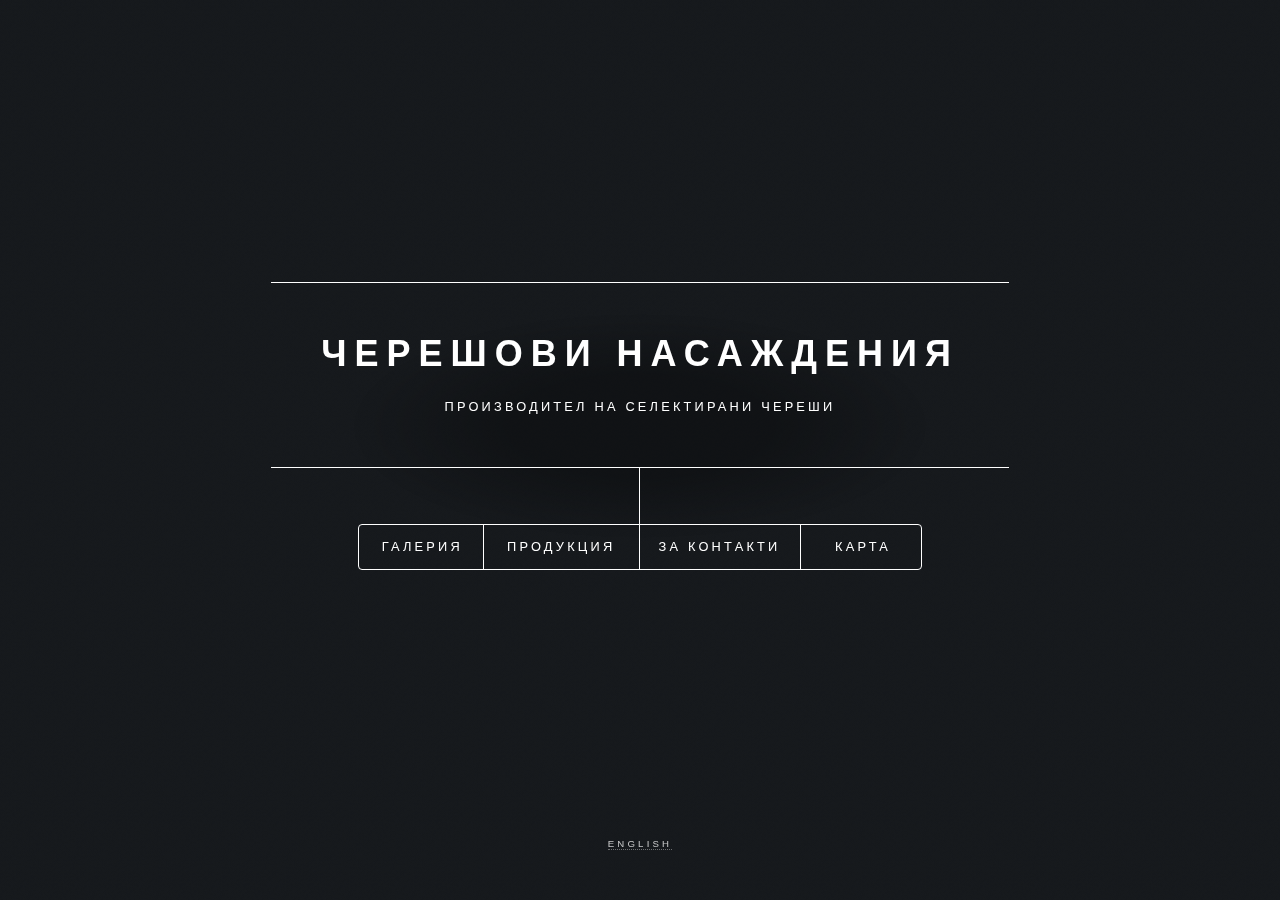
==== index.html @ d8a9c306 "first commit" ====
<!DOCTYPE HTML>
<!--
Adapted from:
  Dimension by HTML5 UP
  html5up.net | @ajlkn
  Free for personal and commercial use under the CCA 3.0 license (html5up.net/license)
-->
<html lang="bg">
  <head>
  <meta charset="utf-8" />
  <!-- For IE 9 and below. ICO should be 32x32 pixels in size -->
  <!--[if IE]><link rel="shortcut icon" href="images/favicon.ico"><![endif]-->

  <!-- Touch Icons - iOS and Android 2.1+ 180x180 pixels in size. -->
  <link rel="apple-touch-icon-precomposed" href="http://i.imgur.com/42LhYcT.png">

  <!-- Firefox, Chrome, Safari, IE 11+ and Opera. 196x196 pixels in size. -->
  <link rel="icon" href="http://i.imgur.com/wcx2Qqb.png">

  <!--link rel="stylesheet" href="https://use.fontawesome.com/52beb675a6.css"-->

  <meta name="google-site-verification" content="TjLdjdKxLw_inF7gomngoApGJbpBUEECWpX6soL-OyQ" />
  <meta name="yandex-verification" content="27b445a339e8ca35" />
  <meta name="msvalidate.01" content="AB49EFAF45EEF981DC2594679E2EF7CE" />

  <link rel="alternate" href="http://bgcherry.ml/en" hreflang="en" />

  <title>Производител на селектирани череши</title>
  <meta name="description" content="Производител на череши. Избрани едри сортове.">
  <meta name="keywords" content="производител, производител на череши, черешопроизводител, едри, големи, череши, едри череши, големи череши, череши износ, череши за износ, износ на череши, Челесте, Канада Джаянт, Суийт Харт, Реджина, Блейз Стар, производитель, черешни, черешня, производитель черешни, производитель черешни Болгарии, Болгарии, Болгария">

  <meta name="viewport" content="width=device-width, initial-scale=1, user-scalable=no" />
  <link rel="stylesheet" href="assets/css/main.css" />
  <!--[if lte IE 9]><link rel="stylesheet" href="assets/css/ie9.css" /><![endif]-->
<!--
  <noscript><link rel="stylesheet" href="assets/css/noscript.css" /></noscript>
-->
  <noscript><meta http-equiv="refresh" content="0; url=lite/"></noscript>
  </head>
  <body>

  <!-- Wrapper -->
  <div id="wrapper">
<!--
  <noscript><a href="lite/">Натиснете тук, ако страницата е повредена.</a></noscript>
-->

  <!-- Header -->
  <header id="header">
  <!--div class="logo">
  <span class="icon fa-diamond"></span>
  </div-->
  <div class="content">
  <div class="inner">
  <h1>&#x2063; Черешови насаждения &#x2063;</h1>
  <p>Производител на селектирани череши</p>
  </div>
  </div>
  <nav>
  <ul>
  <li><a href="http://cherries.bgsites.eu/site/информация-за-посетителя/">Галерия</a></li>
  <li><a href="#produce">Продукция</a></li>
  <li><a href="#contact">За контакти</a></li>
  <li><a href="https://www.google.com/maps/place/42%C2%B013'50.9%22N+24%C2%B025'37.5%22E/@42.209997,24.4277352,13z?force=lite">Карта</a></li>
  </ul>
  </nav>
  </header>

  <!-- Main -->
  <div id="main">

  <!-- Intro -->
  <article id="produce">
  <h2 class="major">Слаба подложка</h2>
  <!--span class="image main"><img src="/home/mm/Downloads/Kasandrav_01.JPG" alt="" /></span-->
  <p>Най-новите едроплодни подбрани италиански, канадски и френски сортове, между които Челесте, Канада Джаянт, Суийт Харт, Реджина, Блейз Стар и др.</p>
  <h2 class="major">За износ</h2>
  <p>Размер 28+<br />Охлаждане на място в собствена хладилна база.</p>
  </article>

  <!-- Contact -->
  <article id="contact">
  <h2 class="major">За контакти</h2>
  <p>0886 65 18 63<br />Пищигово, Пазарджик, България</p>
  <form method="post" action="http://formspree.io/ocean@firemail.cc">
  <input type="hidden" name="_format" value="plain" />
  <input type="hidden" name="_next" value="//bgcherry.ml/" />
  <!--div class="field half first">
  <label for="name">Name</label>
  <input type="text" name="name" id="name" />
  </div-->
  <div class="field">
  <label for="email">Вашия имейл</label>
  <input type="email" name="email" id="email" />
  </div>
  <div class="field">
  <label for="message">Вашето запитване</label>
  <textarea name="message" id="message" rows="4"></textarea>
  </div>
  <ul class="actions">
  <li><input type="submit" value="Изпрати" class="special" /></li>
  <li><input type="reset" value="изчисти" /></li>
  </ul>
  </form>
  </article>

  </div>

  <!-- Footer -->
  <footer id="footer">
  <p class="copyright"><a href="en/">English</a></p>
  </footer>

  </div>

  <!-- BG -->
  <div id="bg"></div>

  <!-- Scripts -->
  <script src="assets/js/jquery.min.js"></script>
  <script src="assets/js/skel.min.js"></script>
  <script src="assets/js/util.js"></script>
  <script src="assets/js/main.js"></script>

  </body>
</html>
---- assets/css/main.css ----
/*@import url(font-awesome.min.css);
@import url("https://fonts.googleapis.com/css?family=Source+Sans+Pro:300italic,600italic,300,600");

/*
	Dimension by HTML5 UP
	html5up.net | @ajlkn
	Free for personal and commercial use under the CCA 3.0 license (html5up.net/license)
*/

/* Reset */

	html, body, div, span, applet, object, iframe, h1, h2, h3, h4, h5, h6, p, blockquote, pre, a, abbr, acronym, address, big, cite, code, del, dfn, em, img, ins, kbd, q, s, samp, small, strike, strong, sub, sup, tt, var, b, u, i, center, dl, dt, dd, ol, ul, li, fieldset, form, label, legend, table, caption, tbody, tfoot, thead, tr, th, td, article, aside, canvas, details, embed, figure, figcaption, footer, header, hgroup, menu, nav, output, ruby, section, summary, time, mark, audio, video {
		margin: 0;
		padding: 0;
		border: 0;
		font-size: 100%;
		font: inherit;
		vertical-align: baseline;
	}

	article, aside, details, figcaption, figure, footer, header, hgroup, menu, nav, section {
		display: block;
	}

	body {
		line-height: 1;
	}

	ol, ul {
		list-style: none;
	}

	blockquote, q {
		quotes: none;
	}

	blockquote:before, blockquote:after, q:before, q:after {
		content: '';
		content: none;
	}

	table {
		border-collapse: collapse;
		border-spacing: 0;
	}

	body {
		-webkit-text-size-adjust: none;
	}

/* Box Model */

	*, *:before, *:after {
		-moz-box-sizing: border-box;
		-webkit-box-sizing: border-box;
		box-sizing: border-box;
	}

/* Basic */

	@-ms-viewport {
		width: device-width;
	}

	@media screen and (max-width: 480px) {

		html, body {
			min-width: 320px;
		}

	}

	body {
		background: #1b1f22;
	}

		body.is-loading *, body.is-loading *:before, body.is-loading *:after, body.is-switching *, body.is-switching *:before, body.is-switching *:after {
			-moz-animation: none !important;
			-webkit-animation: none !important;
			-ms-animation: none !important;
			animation: none !important;
			-moz-transition: none !important;
			-webkit-transition: none !important;
			-ms-transition: none !important;
			transition: none !important;
			-moz-transition-delay: none !important;
			-webkit-transition-delay: none !important;
			-ms-transition-delay: none !important;
			transition-delay: none !important;
		}

/* Type */

	html {
		font-size: 16pt;
	}

		@media screen and (max-width: 1680px) {

			html {
				font-size: 12pt;
			}

		}

		@media screen and (max-width: 736px) {

			html {
				font-size: 11pt;
			}

		}

		@media screen and (max-width: 360px) {

			html {
				font-size: 10pt;
			}

		}

	body, input, select, textarea {
		color: #ffffff;
		font-family: Helvetica, Arial, sans-serif;
		font-weight: 300;
		font-size: 1rem;
		line-height: 1.65;
	}

	a {
		-moz-transition: color 0.2s ease-in-out, background-color 0.2s ease-in-out, border-bottom-color 0.2s ease-in-out;
		-webkit-transition: color 0.2s ease-in-out, background-color 0.2s ease-in-out, border-bottom-color 0.2s ease-in-out;
		-ms-transition: color 0.2s ease-in-out, background-color 0.2s ease-in-out, border-bottom-color 0.2s ease-in-out;
		transition: color 0.2s ease-in-out, background-color 0.2s ease-in-out, border-bottom-color 0.2s ease-in-out;
		border-bottom: dotted 1px rgba(255, 255, 255, 0.5);
		text-decoration: none;
		color: inherit;
	}

		a:hover {
			border-bottom-color: transparent;
		}

	strong, b {
		color: #ffffff;
		font-weight: 600;
	}

	em, i {
		font-style: italic;
	}

	p {
		margin: 0 0 2rem 0;
	}

	h1, h2, h3, h4, h5, h6 {
		color: #ffffff;
		font-weight: 600;
		line-height: 1.5;
		margin: 0 0 1rem 0;
		text-transform: uppercase;
		letter-spacing: 0.2rem;
	}

		h1 a, h2 a, h3 a, h4 a, h5 a, h6 a {
			color: inherit;
			text-decoration: none;
		}

		h1.major, h2.major, h3.major, h4.major, h5.major, h6.major {
			border-bottom: solid 1px #ffffff;
			width: -moz-max-content;
			width: -webkit-max-content;
			width: -ms-max-content;
			width: max-content;
			padding-bottom: 0.5rem;
			margin: 0 0 2rem 0;
		}

	h1 {
		font-size: 2.25rem;
		line-height: 1.3;
		letter-spacing: 0.5rem;
	}

	h2 {
		font-size: 1.5rem;
		line-height: 1.4;
		letter-spacing: 0.5rem;
	}

	h3 {
		font-size: 1rem;
	}

	h4 {
		font-size: 0.8rem;
	}

	h5 {
		font-size: 0.7rem;
	}

	h6 {
		font-size: 0.6rem;
	}

	@media screen and (max-width: 736px) {

		h1 {
			font-size: 1.75rem;
			line-height: 1.4;
		}

		h2 {
			font-size: 1.25em;
			line-height: 1.5;
		}

	}

	sub {
		font-size: 0.8rem;
		position: relative;
		top: 0.5rem;
	}

	sup {
		font-size: 0.8rem;
		position: relative;
		top: -0.5rem;
	}

	blockquote {
		border-left: solid 4px #ffffff;
		font-style: italic;
		margin: 0 0 2rem 0;
		padding: 0.5rem 0 0.5rem 2rem;
	}

	code {
		background: rgba(255, 255, 255, 0.075);
		border-radius: 4px;
		font-family: "Courier New", monospace;
		font-size: 0.9rem;
		margin: 0 0.25rem;
		padding: 0.25rem 0.65rem;
	}

	pre {
		-webkit-overflow-scrolling: touch;
		font-family: "Courier New", monospace;
		font-size: 0.9rem;
		margin: 0 0 2rem 0;
	}

		pre code {
			display: block;
			line-height: 1.75;
			padding: 1rem 1.5rem;
			overflow-x: auto;
		}

	hr {
		border: 0;
		border-bottom: solid 1px #ffffff;
		margin: 2.75rem 0;
	}

	.align-left {
		text-align: left;
	}

	.align-center {
		text-align: center;
	}

	.align-right {
		text-align: right;
	}

/* Form */

	form {
		margin: 0 0 2.5rem 0;
	}

		form .field {
			margin: 0 0 1.5rem 0;
		}

			form .field.half {
				width: 50%;
				float: left;
				padding: 0 0 0 0.75rem;
			}

				form .field.half.first {
					padding: 0 0.75rem 0 0;
				}

		form > .actions {
			margin: 1.875rem 0 0 0 !important;
		}

		@media screen and (max-width: 736px) {

			form .field {
				margin: 0 0 1.125rem 0;
			}

				form .field.half {
					padding: 0 0 0 0.5625rem;
				}

					form .field.half.first {
						padding: 0 0.5625rem 0 0;
					}

			form > .actions {
				margin: 1.5rem 0 0 0 !important;
			}

		}

		@media screen and (max-width: 480px) {

			form .field.half {
				width: 100%;
				float: none;
				padding: 0;
			}

				form .field.half.first {
					padding: 0;
				}

		}

	label {
		color: #ffffff;
		display: block;
		font-size: 0.8rem;
		font-weight: 300;
		letter-spacing: 0.2rem;
		line-height: 1.5;
		margin: 0 0 1rem 0;
		text-transform: uppercase;
	}

	input[type="text"],
	input[type="password"],
	input[type="email"],
	input[type="tel"],
	select,
	textarea {
		-moz-appearance: none;
		-webkit-appearance: none;
		-ms-appearance: none;
		appearance: none;
		-moz-transition: border-color 0.2s ease-in-out, box-shadow 0.2s ease-in-out, background-color 0.2s ease-in-out;
		-webkit-transition: border-color 0.2s ease-in-out, box-shadow 0.2s ease-in-out, background-color 0.2s ease-in-out;
		-ms-transition: border-color 0.2s ease-in-out, box-shadow 0.2s ease-in-out, background-color 0.2s ease-in-out;
		transition: border-color 0.2s ease-in-out, box-shadow 0.2s ease-in-out, background-color 0.2s ease-in-out;
		background: transparent;
		border-radius: 4px;
		border: solid 1px #ffffff;
		color: inherit;
		display: block;
		outline: 0;
		padding: 0 1rem;
		text-decoration: none;
		width: 100%;
	}

		input[type="text"]:invalid,
		input[type="password"]:invalid,
		input[type="email"]:invalid,
		input[type="tel"]:invalid,
		select:invalid,
		textarea:invalid {
			box-shadow: none;
		}

		input[type="text"]:focus,
		input[type="password"]:focus,
		input[type="email"]:focus,
		input[type="tel"]:focus,
		select:focus,
		textarea:focus {
			background: rgba(255, 255, 255, 0.075);
			border-color: #ffffff;
			box-shadow: 0 0 0 1px #ffffff;
		}

	select option {
		background: #1b1f22;
		color: #ffffff;
	}

	.select-wrapper {
		text-decoration: none;
		display: block;
		position: relative;
	}
/*
		.select-wrapper:before {
			-moz-osx-font-smoothing: grayscale;
			-webkit-font-smoothing: antialiased;
			font-family: FontAwesome;
			font-style: normal;
			font-weight: normal;
			text-transform: none !important;
		}
*/
		.select-wrapper:before {
			color: #ffffff;
			content: '\f107';
			display: block;
			height: 2.75rem;
			line-height: calc(2.75rem + 0em);
			pointer-events: none;
			position: absolute;
			right: 0;
			text-align: center;
			top: 0;
			width: 2.75rem;
		}

		.select-wrapper select::-ms-expand {
			display: none;
		}

	input[type="text"],
	input[type="password"],
	input[type="email"],
	select {
		height: 2.75rem;
	}

	textarea {
		padding: 0.75rem 1rem;
	}

	input[type="checkbox"],
	input[type="radio"] {
		-moz-appearance: none;
		-webkit-appearance: none;
		-ms-appearance: none;
		appearance: none;
		display: block;
		float: left;
		margin-right: -2rem;
		opacity: 0;
		width: 1rem;
		z-index: -1;
	}

		input[type="checkbox"] + label,
		input[type="radio"] + label {
			text-decoration: none;
			-moz-user-select: none;
			-webkit-user-select: none;
			-ms-user-select: none;
			user-select: none;
			color: #ffffff;
			cursor: pointer;
			display: inline-block;
			font-size: 0.8rem;
			font-weight: 300;
			margin: 0 0 0.5rem 0;
			padding-left: 2.65rem;
			padding-right: 0.75rem;
			position: relative;
		}
/*
			input[type="checkbox"] + label:before,
			input[type="radio"] + label:before {
				-moz-osx-font-smoothing: grayscale;
				-webkit-font-smoothing: antialiased;
				font-family: FontAwesome;
				font-style: normal;
				font-weight: normal;
				text-transform: none !important;
			}
*/
			input[type="checkbox"] + label:before,
			input[type="radio"] + label:before {
				-moz-transition: border-color 0.2s ease-in-out, box-shadow 0.2s ease-in-out, background-color 0.2s ease-in-out;
				-webkit-transition: border-color 0.2s ease-in-out, box-shadow 0.2s ease-in-out, background-color 0.2s ease-in-out;
				-ms-transition: border-color 0.2s ease-in-out, box-shadow 0.2s ease-in-out, background-color 0.2s ease-in-out;
				transition: border-color 0.2s ease-in-out, box-shadow 0.2s ease-in-out, background-color 0.2s ease-in-out;
				border-radius: 4px;
				border: solid 1px #ffffff;
				content: '';
				display: inline-block;
				height: 1.65rem;
				left: 0;
				line-height: calc(1.58125rem + 0em);
				position: absolute;
				text-align: center;
				top: -0.125rem;
				width: 1.65rem;
			}

		input[type="checkbox"]:checked + label:before,
		input[type="radio"]:checked + label:before {
			background: #ffffff !important;
			border-color: #ffffff !important;
			color: #1b1f22;
			content: '\f00c';
		}

		input[type="checkbox"]:focus + label:before,
		input[type="radio"]:focus + label:before {
			background: rgba(255, 255, 255, 0.075);
			border-color: #ffffff;
			box-shadow: 0 0 0 1px #ffffff;
		}

	input[type="checkbox"] + label:before {
		border-radius: 4px;
	}

	input[type="radio"] + label:before {
		border-radius: 100%;
	}

	::-webkit-input-placeholder {
		color: rgba(255, 255, 255, 0.5) !important;
		opacity: 1.0;
	}

	:-moz-placeholder {
		color: rgba(255, 255, 255, 0.5) !important;
		opacity: 1.0;
	}

	::-moz-placeholder {
		color: rgba(255, 255, 255, 0.5) !important;
		opacity: 1.0;
	}

	:-ms-input-placeholder {
		color: rgba(255, 255, 255, 0.5) !important;
		opacity: 1.0;
	}

	.formerize-placeholder {
		color: rgba(255, 255, 255, 0.5) !important;
		opacity: 1.0;
	}

/* Box */

	.box {
		border-radius: 4px;
		border: solid 1px #ffffff;
		margin-bottom: 2rem;
		padding: 1.5em;
	}

		.box > :last-child,
		.box > :last-child > :last-child,
		.box > :last-child > :last-child > :last-child {
			margin-bottom: 0;
		}

		.box.alt {
			border: 0;
			border-radius: 0;
			padding: 0;
		}

/* Icon */

	.icon {
		text-decoration: none;
		border-bottom: none;
		position: relative;
	}
/*
		.icon:before {
			-moz-osx-font-smoothing: grayscale;
			-webkit-font-smoothing: antialiased;
			font-family: FontAwesome;
			font-style: normal;
			font-weight: normal;
			text-transform: none !important;
		}
*/
		.icon > .label {
			display: none;
		}

/* Image */

	.image {
		border-radius: 4px;
		border: 0;
		display: inline-block;
		position: relative;
	}

		.image:before {
			-moz-pointer-events: none;
			-webkit-pointer-events: none;
			-ms-pointer-events: none;
			pointer-events: none;
			background-image: url("../../images/overlay.png");
			background-color: rgba(19, 21, 25, 0.5);
			border-radius: 4px;
			content: '';
			display: block;
			height: 100%;
			left: 0;
			opacity: 0.5;
			position: absolute;
			top: 0;
			width: 100%;
		}

		.image img {
			border-radius: 4px;
			display: block;
		}

		.image.left, .image.right {
			max-width: 40%;
		}

			.image.left img, .image.right img {
				width: 100%;
			}

		.image.left {
			float: left;
			padding: 0 1.5em 1em 0;
			top: 0.25em;
		}

		.image.right {
			float: right;
			padding: 0 0 1em 1.5em;
			top: 0.25em;
		}

		.image.fit {
			display: block;
			margin: 0 0 2rem 0;
			width: 100%;
		}

			.image.fit img {
				width: 100%;
			}

		.image.main {
			display: block;
			margin: 2.5rem 0;
			width: 100%;
		}

			.image.main img {
				width: 100%;
			}

		@media screen and (max-width: 736px) {

			.image.main {
				margin: 2rem 0;
			}

		}

		@media screen and (max-width: 480px) {

			.image.main {
				margin: 1.5rem 0;
			}

		}

/* List */

	ol {
		list-style: decimal;
		margin: 0 0 2rem 0;
		padding-left: 1.25em;
	}

		ol li {
			padding-left: 0.25em;
		}

	ul {
		list-style: disc;
		margin: 0 0 2rem 0;
		padding-left: 1em;
	}

		ul li {
			padding-left: 0.5em;
		}

		ul.alt {
			list-style: none;
			padding-left: 0;
		}

			ul.alt li {
				border-top: solid 1px #ffffff;
				padding: 0.5em 0;
			}

				ul.alt li:first-child {
					border-top: 0;
					padding-top: 0;
				}

		ul.icons {
			cursor: default;
			list-style: none;
			padding-left: 0;
		}

			ul.icons li {
				display: inline-block;
				padding: 0 0.75em 0 0;
			}

				ul.icons li:last-child {
					padding-right: 0;
				}

				ul.icons li a {
					border-radius: 100%;
					box-shadow: inset 0 0 0 1px #ffffff;
					display: inline-block;
					height: 2.25rem;
					line-height: 2.25rem;
					text-align: center;
					width: 2.25rem;
				}

					ul.icons li a:hover {
						background-color: rgba(255, 255, 255, 0.075);
					}

					ul.icons li a:active {
						background-color: rgba(255, 255, 255, 0.175);
					}

		ul.actions {
			cursor: default;
			list-style: none;
			padding-left: 0;
		}

			ul.actions li {
				display: inline-block;
				padding: 0 1rem 0 0;
				vertical-align: middle;
			}

				ul.actions li:last-child {
					padding-right: 0;
				}

			ul.actions.small li {
				padding: 0 0.5rem 0 0;
			}

			ul.actions.vertical li {
				display: block;
				padding: 1rem 0 0 0;
			}

				ul.actions.vertical li:first-child {
					padding-top: 0;
				}

				ul.actions.vertical li > * {
					margin-bottom: 0;
				}

			ul.actions.vertical.small li {
				padding: 0.5rem 0 0 0;
			}

				ul.actions.vertical.small li:first-child {
					padding-top: 0;
				}

			ul.actions.fit {
				display: table;
				margin-left: -1rem;
				padding: 0;
				table-layout: fixed;
				width: calc(100% + 1rem);
			}

				ul.actions.fit li {
					display: table-cell;
					padding: 0 0 0 1rem;
				}

					ul.actions.fit li > * {
						margin-bottom: 0;
					}

				ul.actions.fit.small {
					margin-left: -0.5rem;
					width: calc(100% + 0.5rem);
				}

					ul.actions.fit.small li {
						padding: 0 0 0 0.5rem;
					}

			@media screen and (max-width: 480px) {

				ul.actions {
					margin: 0 0 2rem 0;
				}

					ul.actions li {
						padding: 1rem 0 0 0;
						display: block;
						text-align: center;
						width: 100%;
					}

						ul.actions li:first-child {
							padding-top: 0;
						}

						ul.actions li > * {
							width: 100%;
							margin: 0 !important;
						}

							ul.actions li > *.icon:before {
								margin-left: -2em;
							}

					ul.actions.small li {
						padding: 0.5rem 0 0 0;
					}

						ul.actions.small li:first-child {
							padding-top: 0;
						}

			}

	dl {
		margin: 0 0 2rem 0;
	}

		dl dt {
			display: block;
			font-weight: 600;
			margin: 0 0 1rem 0;
		}

		dl dd {
			margin-left: 2rem;
		}

/* Table */

	.table-wrapper {
		-webkit-overflow-scrolling: touch;
		overflow-x: auto;
	}

	table {
		margin: 0 0 2rem 0;
		width: 100%;
	}

		table tbody tr {
			border: solid 1px #ffffff;
			border-left: 0;
			border-right: 0;
		}

			table tbody tr:nth-child(2n + 1) {
				background-color: rgba(255, 255, 255, 0.075);
			}

		table td {
			padding: 0.75em 0.75em;
		}

		table th {
			color: #ffffff;
			font-size: 0.9em;
			font-weight: 600;
			padding: 0 0.75em 0.75em 0.75em;
			text-align: left;
		}

		table thead {
			border-bottom: solid 2px #ffffff;
		}

		table tfoot {
			border-top: solid 2px #ffffff;
		}

		table.alt {
			border-collapse: separate;
		}

			table.alt tbody tr td {
				border: solid 1px #ffffff;
				border-left-width: 0;
				border-top-width: 0;
			}

				table.alt tbody tr td:first-child {
					border-left-width: 1px;
				}

			table.alt tbody tr:first-child td {
				border-top-width: 1px;
			}

			table.alt thead {
				border-bottom: 0;
			}

			table.alt tfoot {
				border-top: 0;
			}

/* Button */

	input[type="submit"],
	input[type="reset"],
	input[type="button"],
	button,
	.button {
		-moz-appearance: none;
		-webkit-appearance: none;
		-ms-appearance: none;
		appearance: none;
		-moz-transition: background-color 0.2s ease-in-out, color 0.2s ease-in-out;
		-webkit-transition: background-color 0.2s ease-in-out, color 0.2s ease-in-out;
		-ms-transition: background-color 0.2s ease-in-out, color 0.2s ease-in-out;
		transition: background-color 0.2s ease-in-out, color 0.2s ease-in-out;
		background-color: transparent;
		border-radius: 4px;
		border: 0;
		box-shadow: inset 0 0 0 1px #ffffff;
		color: #ffffff !important;
		cursor: pointer;
		display: inline-block;
		font-size: 0.8rem;
		font-weight: 300;
		height: 2.75rem;
		letter-spacing: 0.2rem;
		line-height: 2.75rem;
		outline: 0;
		padding: 0 1.25rem 0 1.35rem;
		text-align: center;
		text-decoration: none;
		text-transform: uppercase;
		white-space: nowrap;
	}

		input[type="submit"]:hover,
		input[type="reset"]:hover,
		input[type="button"]:hover,
		button:hover,
		.button:hover {
			background-color: rgba(255, 255, 255, 0.075);
		}

		input[type="submit"]:active,
		input[type="reset"]:active,
		input[type="button"]:active,
		button:active,
		.button:active {
			background-color: rgba(255, 255, 255, 0.175);
		}

		input[type="submit"].icon:before,
		input[type="reset"].icon:before,
		input[type="button"].icon:before,
		button.icon:before,
		.button.icon:before {
			margin-right: 0.5em;
		}

		input[type="submit"].fit,
		input[type="reset"].fit,
		input[type="button"].fit,
		button.fit,
		.button.fit {
			display: block;
			margin: 0 0 1rem 0;
			width: 100%;
		}

		input[type="submit"].special,
		input[type="reset"].special,
		input[type="button"].special,
		button.special,
		.button.special {
			background-color: #ffffff;
			color: #1b1f22 !important;
			font-weight: 600;
		}

		input[type="submit"].disabled, input[type="submit"]:disabled,
		input[type="reset"].disabled,
		input[type="reset"]:disabled,
		input[type="button"].disabled,
		input[type="button"]:disabled,
		button.disabled,
		button:disabled,
		.button.disabled,
		.button:disabled {
			-moz-pointer-events: none;
			-webkit-pointer-events: none;
			-ms-pointer-events: none;
			pointer-events: none;
			cursor: default;
			opacity: 0.25;
		}

	input[type="submit"],
	input[type="reset"],
	input[type="button"],
	button {
		line-height: calc(2.75rem - 2px);
	}

/* BG */

	#bg {
		-moz-transform: scale(1.0);
		-webkit-transform: scale(1.0);
		-ms-transform: scale(1.0);
		transform: scale(1.0);
		-webkit-backface-visibility: hidden;
		position: fixed;
		top: 0;
		left: 0;
		width: 100%;
		height: 100vh;
		z-index: 1;
	}

		#bg:before, #bg:after {
			content: '';
			display: block;
			position: absolute;
			top: 0;
			left: 0;
			width: 100%;
			height: 100%;
		}

		#bg:before {
			-moz-transition: background-color 2.5s ease-in-out;
			-webkit-transition: background-color 2.5s ease-in-out;
			-ms-transition: background-color 2.5s ease-in-out;
			transition: background-color 2.5s ease-in-out;
			-moz-transition-delay: 0.75s;
			-webkit-transition-delay: 0.75s;
			-ms-transition-delay: 0.75s;
			transition-delay: 0.75s;
			background-image: linear-gradient(to top, rgba(19, 21, 25, 0.5), rgba(19, 21, 25, 0.5)), url("../../images/overlay.png");
			background-size: auto, 256px 256px;
			background-position: center, center;
			background-repeat: no-repeat, repeat;
			z-index: 2;
		}

		#bg:after {
			-moz-transform: scale(1.125);
			-webkit-transform: scale(1.125);
			-ms-transform: scale(1.125);
			transform: scale(1.125);
			-moz-transition: -moz-transform 0.325s ease-in-out, -moz-filter 0.325s ease-in-out;
			-webkit-transition: -webkit-transform 0.325s ease-in-out, -webkit-filter 0.325s ease-in-out;
			-ms-transition: -ms-transform 0.325s ease-in-out, -ms-filter 0.325s ease-in-out;
			transition: transform 0.325s ease-in-out, filter 0.325s ease-in-out;
			background-image: url("http://i.imgur.com/yFdl9Vp.jpg");
			background-position: center;
			background-size: cover;
			background-repeat: no-repeat;
			z-index: 1;
		}

		body.is-article-visible #bg:after {
			-moz-transform: scale(1.0825);
			-webkit-transform: scale(1.0825);
			-ms-transform: scale(1.0825);
			transform: scale(1.0825);
			-moz-filter: blur(0.2rem);
			-webkit-filter: blur(0.2rem);
			-ms-filter: blur(0.2rem);
			filter: blur(0.2rem);
		}

		body.is-loading #bg:before {
			background-color: #000000;
		}

/* Wrapper */

	#wrapper {
		display: -moz-flex;
		display: -webkit-flex;
		display: -ms-flex;
		display: flex;
		-moz-flex-direction: column;
		-webkit-flex-direction: column;
		-ms-flex-direction: column;
		flex-direction: column;
		-moz-align-items: center;
		-webkit-align-items: center;
		-ms-align-items: center;
		align-items: center;
		-moz-justify-content: space-between;
		-webkit-justify-content: space-between;
		-ms-justify-content: space-between;
		justify-content: space-between;
		position: relative;
		min-height: 100vh;
		width: 100%;
		padding: 4rem 2rem;
		z-index: 3;
	}

		#wrapper:before {
			content: '';
			display: block;
		}

		@media screen and (max-width: 1680px) {

			#wrapper {
				padding: 3rem 2rem;
			}

		}

		@media screen and (max-width: 736px) {

			#wrapper {
				padding: 2rem 1rem;
			}

		}

		@media screen and (max-width: 480px) {

			#wrapper {
				padding: 1rem;
			}

		}

/* Header */

	#header {
		display: -moz-flex;
		display: -webkit-flex;
		display: -ms-flex;
		display: flex;
		-moz-flex-direction: column;
		-webkit-flex-direction: column;
		-ms-flex-direction: column;
		flex-direction: column;
		-moz-align-items: center;
		-webkit-align-items: center;
		-ms-align-items: center;
		align-items: center;
		-moz-transition: -moz-transform 0.325s ease-in-out, -moz-filter 0.325s ease-in-out, opacity 0.325s ease-in-out;
		-webkit-transition: -webkit-transform 0.325s ease-in-out, -webkit-filter 0.325s ease-in-out, opacity 0.325s ease-in-out;
		-ms-transition: -ms-transform 0.325s ease-in-out, -ms-filter 0.325s ease-in-out, opacity 0.325s ease-in-out;
		transition: transform 0.325s ease-in-out, filter 0.325s ease-in-out, opacity 0.325s ease-in-out;
		background-image: -moz-radial-gradient(rgba(0, 0, 0, 0.25) 25%, transparent 55%);
		background-image: -webkit-radial-gradient(rgba(0, 0, 0, 0.25) 25%, transparent 55%);
		background-image: -ms-radial-gradient(rgba(0, 0, 0, 0.25) 25%, transparent 55%);
		background-image: radial-gradient(rgba(0, 0, 0, 0.25) 25%, transparent 55%);
		max-width: 100%;
		text-align: center;
	}

		#header > * {
			-moz-transition: opacity 0.325s ease-in-out;
			-webkit-transition: opacity 0.325s ease-in-out;
			-ms-transition: opacity 0.325s ease-in-out;
			transition: opacity 0.325s ease-in-out;
			position: relative;
			margin-top: 3.5rem;
		}

			#header > *:before {
				content: '';
				display: block;
				position: absolute;
				top: calc(-3.5rem - 1px);
				left: calc(50% - 1px);
				width: 1px;
				height: calc(3.5rem + 1px);
				background: #ffffff;
			}

		#header > :first-child {
			margin-top: 0;
		}

			#header > :first-child:before {
				display: none;
			}

		#header .logo {
			width: 5.5rem;
			height: 5.5rem;
			line-height: 5.5rem;
			border: solid 1px #ffffff;
			border-radius: 100%;
		}

			#header .logo .icon:before {
				font-size: 2rem;
			}

		#header .content {
			border-style: solid;
			border-color: #ffffff;
			border-top-width: 1px;
			border-bottom-width: 1px;
			max-width: 100%;
		}

			#header .content .inner {
				-moz-transition: max-height 0.75s ease, padding 0.75s ease, opacity 0.325s ease-in-out;
				-webkit-transition: max-height 0.75s ease, padding 0.75s ease, opacity 0.325s ease-in-out;
				-ms-transition: max-height 0.75s ease, padding 0.75s ease, opacity 0.325s ease-in-out;
				transition: max-height 0.75s ease, padding 0.75s ease, opacity 0.325s ease-in-out;
				-moz-transition-delay: 0.25s;
				-webkit-transition-delay: 0.25s;
				-ms-transition-delay: 0.25s;
				transition-delay: 0.25s;
				padding: 3rem 2rem;
				max-height: 40rem;
				overflow: hidden;
			}

				#header .content .inner > :last-child {
					margin-bottom: 0;
				}

			#header .content p {
				text-transform: uppercase;
				letter-spacing: 0.2rem;
				font-size: 0.8rem;
				line-height: 2;
			}

		#header nav ul {
			display: -moz-flex;
			display: -webkit-flex;
			display: -ms-flex;
			display: flex;
			margin-bottom: 0;
			list-style: none;
			padding-left: 0;
			border: solid 1px #ffffff;
			border-radius: 4px;
		}

			#header nav ul li {
				padding-left: 0;
				border-left: solid 1px #ffffff;
			}

				#header nav ul li:first-child {
					border-left: 0;
				}

				#header nav ul li a {
					display: block;
					min-width: 7.5rem;
					height: 2.75rem;
					line-height: 2.75rem;
					padding: 0 1.25rem 0 1.45rem;
					text-transform: uppercase;
					letter-spacing: 0.2rem;
					font-size: 0.8rem;
					border-bottom: 0;
				}

					#header nav ul li a:hover {
						background-color: rgba(255, 255, 255, 0.075);
					}

					#header nav ul li a:active {
						background-color: rgba(255, 255, 255, 0.175);
					}

		#header nav.use-middle:after {
			content: '';
			display: block;
			position: absolute;
			top: 0;
			left: calc(50% - 1px);
			width: 1px;
			height: 100%;
			background: #ffffff;
		}

		#header nav.use-middle ul li.is-middle {
			border-left: 0;
		}

		body.is-article-visible #header {
			-moz-transform: scale(0.95);
			-webkit-transform: scale(0.95);
			-ms-transform: scale(0.95);
			transform: scale(0.95);
			-moz-filter: blur(0.1rem);
			-webkit-filter: blur(0.1rem);
			-ms-filter: blur(0.1rem);
			filter: blur(0.1rem);
			opacity: 0;
		}

		body.is-loading #header {
			-moz-filter: blur(0.125rem);
			-webkit-filter: blur(0.125rem);
			-ms-filter: blur(0.125rem);
			filter: blur(0.125rem);
		}

			body.is-loading #header > * {
				opacity: 0;
			}

			body.is-loading #header .content .inner {
				max-height: 0;
				padding-top: 0;
				padding-bottom: 0;
				opacity: 0;
			}

		@media screen and (max-width: 980px) {

			#header .content p br {
				display: none;
			}

		}

		@media screen and (max-width: 736px) {

			#header > * {
				margin-top: 2rem;
			}

				#header > *:before {
					top: calc(-2rem - 1px);
					height: calc(2rem + 1px);
				}

			#header .logo {
				width: 4.75rem;
				height: 4.75rem;
				line-height: 4.75rem;
			}

				#header .logo .icon:before {
					font-size: 1.75rem;
				}

			#header .content .inner {
				padding: 2.5rem 1rem;
			}

			#header .content p {
				line-height: 1.875;
			}

		}

		@media screen and (max-width: 480px) {

			#header {
				padding: 1.5rem 0;
			}

				#header .content .inner {
					padding: 2.5rem 0;
				}

				#header nav ul {
					-moz-flex-direction: column;
					-webkit-flex-direction: column;
					-ms-flex-direction: column;
					flex-direction: column;
					min-width: 10rem;
					max-width: 100%;
				}

					#header nav ul li {
						border-left: 0;
						border-top: solid 1px #ffffff;
					}

						#header nav ul li:first-child {
							border-top: 0;
						}

						#header nav ul li a {
							height: 3rem;
							line-height: 3rem;
							min-width: 0;
							width: 100%;
						}

				#header nav.use-middle:after {
					display: none;
				}

		}

/* Main */

	#main {
		-moz-flex-grow: 1;
		-webkit-flex-grow: 1;
		-ms-flex-grow: 1;
		flex-grow: 1;
		-moz-flex-shrink: 1;
		-webkit-flex-shrink: 1;
		-ms-flex-shrink: 1;
		flex-shrink: 1;
		display: -moz-flex;
		display: -webkit-flex;
		display: -ms-flex;
		display: flex;
		-moz-align-items: center;
		-webkit-align-items: center;
		-ms-align-items: center;
		align-items: center;
		-moz-justify-content: center;
		-webkit-justify-content: center;
		-ms-justify-content: center;
		justify-content: center;
		-moz-flex-direction: column;
		-webkit-flex-direction: column;
		-ms-flex-direction: column;
		flex-direction: column;
		position: relative;
		max-width: 100%;
		z-index: 3;
	}

		#main article {
			-moz-transform: translateY(0.25rem);
			-webkit-transform: translateY(0.25rem);
			-ms-transform: translateY(0.25rem);
			transform: translateY(0.25rem);
			-moz-transition: opacity 0.325s ease-in-out, -moz-transform 0.325s ease-in-out;
			-webkit-transition: opacity 0.325s ease-in-out, -webkit-transform 0.325s ease-in-out;
			-ms-transition: opacity 0.325s ease-in-out, -ms-transform 0.325s ease-in-out;
			transition: opacity 0.325s ease-in-out, transform 0.325s ease-in-out;
			padding: 4.5rem 2.5rem 1.5rem 2.5rem ;
			position: relative;
			width: 40rem;
			max-width: 100%;
			background-color: rgba(27, 31, 34, 0.85);
			border-radius: 4px;
			opacity: 0;
		}

			#main article.active {
				-moz-transform: translateY(0);
				-webkit-transform: translateY(0);
				-ms-transform: translateY(0);
				transform: translateY(0);
				opacity: 1;
			}

			#main article .close {
				display: block;
				position: absolute;
				top: 0;
				right: 0;
				width: 4rem;
				height: 4rem;
				cursor: pointer;
				text-indent: 4rem;
				overflow: hidden;
				white-space: nowrap;
			}

				#main article .close:before {
					-moz-transition: background-color 0.2s ease-in-out;
					-webkit-transition: background-color 0.2s ease-in-out;
					-ms-transition: background-color 0.2s ease-in-out;
					transition: background-color 0.2s ease-in-out;
					content: '';
					display: block;
					position: absolute;
					top: 0.75rem;
					left: 0.75rem;
					width: 2.5rem;
					height: 2.5rem;
					border-radius: 100%;
					background-position: center;
					background-image: url("data:image/svg+xml;charset=utf8,%3Csvg xmlns='http://www.w3.org/2000/svg' xmlns:xlink='http://www.w3.org/1999/xlink' width='20px' height='20px' viewBox='0 0 20 20' zoomAndPan='disable'%3E%3Cstyle%3Eline %7B stroke: %23ffffff%3B stroke-width: 1%3B %7D%3C/style%3E%3Cline x1='2' y1='2' x2='18' y2='18' /%3E%3Cline x1='18' y1='2' x2='2' y2='18' /%3E%3C/svg%3E");
					background-size: 20px 20px;
					background-repeat: no-repeat;
				}

				#main article .close:hover:before {
					background-color: rgba(255, 255, 255, 0.075);
				}

				#main article .close:active:before {
					background-color: rgba(255, 255, 255, 0.175);
				}

		@media screen and (max-width: 736px) {

			#main article {
				padding: 3.5rem 2rem 0.5rem 2rem ;
			}

				#main article .close:before {
					top: 0.875rem;
					left: 0.875rem;
					width: 2.25rem;
					height: 2.25rem;
					background-size: 14px 14px;
				}

		}

		@media screen and (max-width: 480px) {

			#main article {
				padding: 3rem 1.5rem 0.5rem 1.5rem ;
			}

		}

/* Footer */

	#footer {
		-moz-transition: -moz-transform 0.325s ease-in-out, -moz-filter 0.325s ease-in-out, opacity 0.325s ease-in-out;
		-webkit-transition: -webkit-transform 0.325s ease-in-out, -webkit-filter 0.325s ease-in-out, opacity 0.325s ease-in-out;
		-ms-transition: -ms-transform 0.325s ease-in-out, -ms-filter 0.325s ease-in-out, opacity 0.325s ease-in-out;
		transition: transform 0.325s ease-in-out, filter 0.325s ease-in-out, opacity 0.325s ease-in-out;
		width: 100%;
		max-width: 100%;
		margin-top: 2rem;
		text-align: center;
	}

		#footer .copyright {
			letter-spacing: 0.2rem;
			font-size: 0.6rem;
			opacity: 0.75;
			margin-bottom: 0;
			text-transform: uppercase;
		}

		body.is-article-visible #footer {
			-moz-transform: scale(0.95);
			-webkit-transform: scale(0.95);
			-ms-transform: scale(0.95);
			transform: scale(0.95);
			-moz-filter: blur(0.1rem);
			-webkit-filter: blur(0.1rem);
			-ms-filter: blur(0.1rem);
			filter: blur(0.1rem);
			opacity: 0;
		}

		body.is-loading #footer {
			opacity: 0;
		}
---- assets/css/ie9.css ----
/*
	Dimension by HTML5 UP
	html5up.net | @ajlkn
	Free for personal and commercial use under the CCA 3.0 license (html5up.net/license)
*/

/* BG */

	#bg:before {
		background: rgba(19, 21, 25, 0.5);
	}

/* Header */

	#header .logo {
		margin: 0 auto;
	}

	#header .content {
		display: inline-block;
	}

	#header nav ul {
		display: inline-block;
	}

		#header nav ul li {
			display: inline-block;
		}

/* Main */

	#main article {
		margin: 0 auto;
	}
---- assets/css/noscript.css ----
/*
	Dimension by HTML5 UP
	html5up.net | @ajlkn
	Free for personal and commercial use under the CCA 3.0 license (html5up.net/license)
*/

/* Main */

	#main article {
		opacity: 1;
		margin: 4rem 0 0 0;
	}
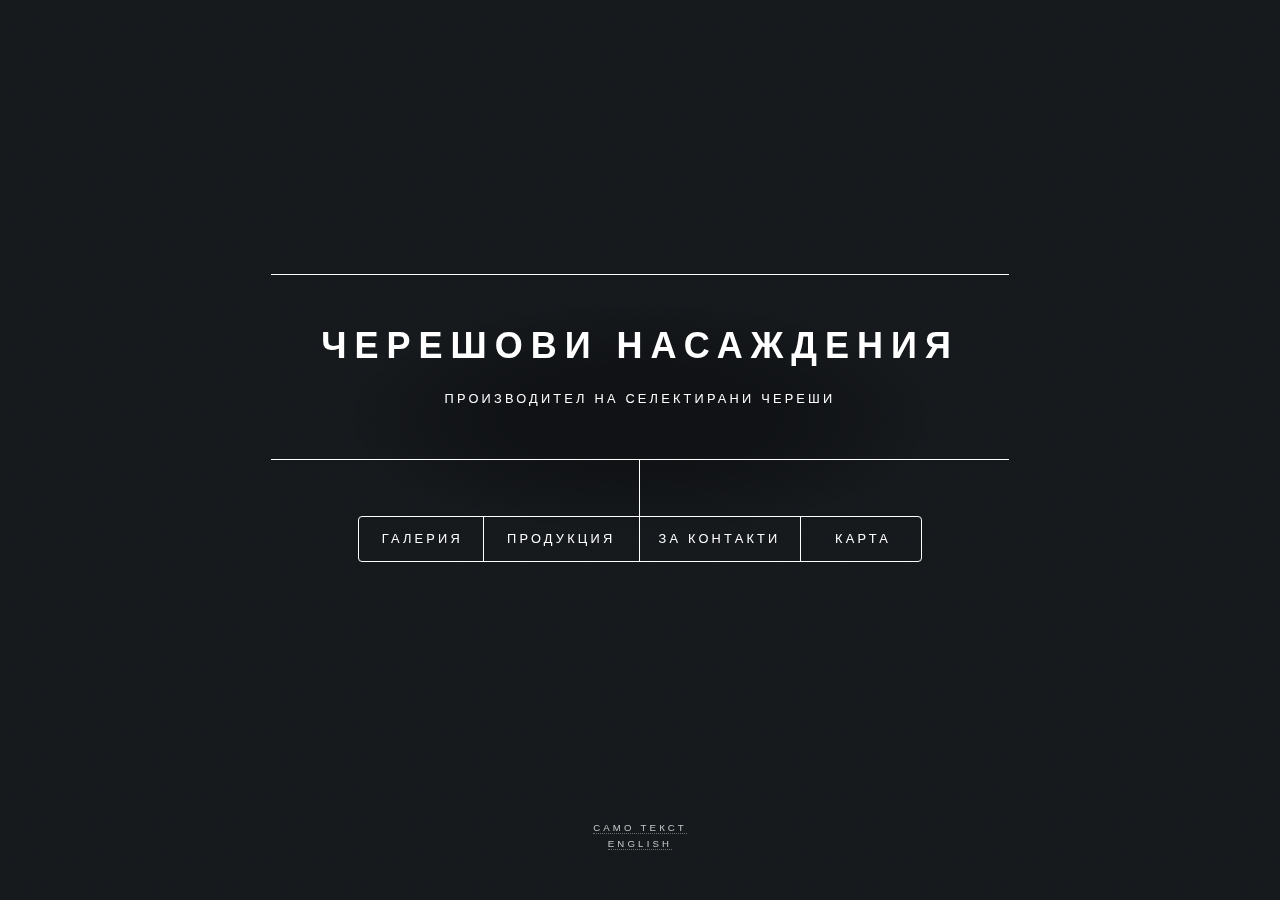
==== commit 7e88a628: "footer" ====
--- a/index.html
+++ b/index.html
@@ -42,9 +42,8 @@
   <!-- Wrapper -->
   <div id="wrapper">
 <!--
-  <noscript><a href="lite/">Натиснете тук, ако страницата е повредена.</a></noscript>
+  <noscript><a href="lite/">Натиснете тук</a></noscript>
 -->
-
   <!-- Header -->
   <header id="header">
   <!--div class="logo">
@@ -108,7 +107,11 @@
 
   <!-- Footer -->
   <footer id="footer">
-  <p class="copyright"><a href="en/">English</a></p>
+  <p class="copyright">
+  <a href="lite/">Само текст</a>
+  <br>
+  <a href="en/">English</a>
+  </p>
   </footer>
 
   </div>
